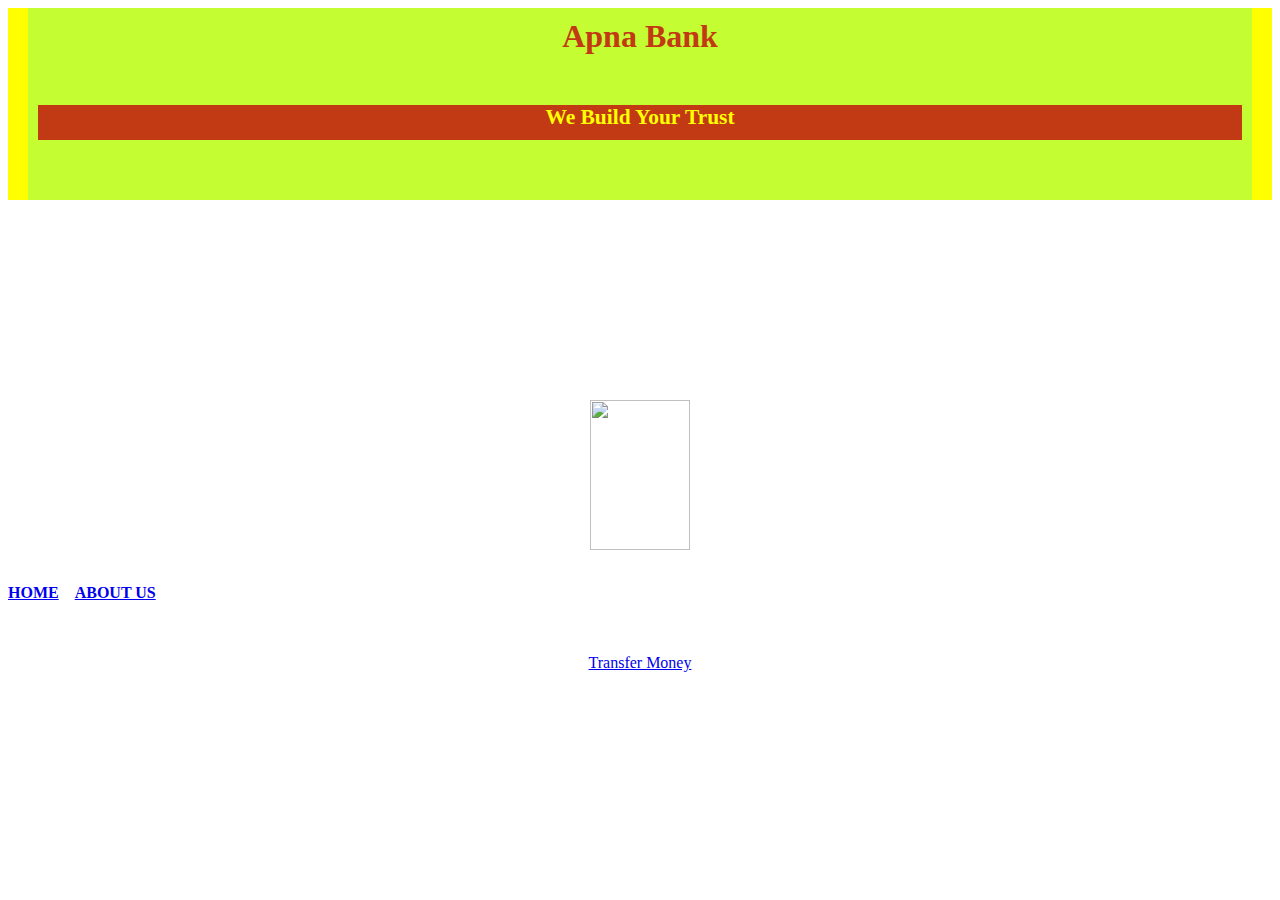
==== Index.html @ ad1af344 "Add files via upload" ====
<html>
    <head>
        <title>Apna BANK</title>
        <link rel="stylesheet" href="home.css">
        <link rel="stylesheet" href="https://unpkg.com/bootstrap-material-design@4.1.1/dist/css/bootstrap-material-design.min.css">
        <link rel="stylesheet" href="https://cdnjs.cloudflare.com/ajax/libs/font-awesome/5.14.0/css/all.min.css">
    
        <!-- Fonts -->
        <link rel="stylesheet" href="assets/css/style.css">
        <link href="https://fonts.googleapis.com/css2?family=Noto+Sans+JP:wght@500&display=swap" rel="stylesheet"> 
        <link href="https://fonts.googleapis.com/css2?family=Sansita+Swashed:wght@700&display=swap" rel="stylesheet">
        <link href="https://fonts.googleapis.com/css2?family=Roboto:wght@500&display=swap" rel="stylesheet">
       

    </head>
    <body>
    
        <div class="container">
            <strong><h1 style=" background-color:  rgb(195, 253, 50);padding: 10px;margin-bottom: 20px;color: rgb(193, 58, 20);border-right: 20px solid yellow; border-left: 20px solid yellow;"><center>Apna Bank<br> <h6 style="background-color: rgb(193, 58, 20);padding-bottom : 10px;color: yellow;">We Build Your Trust<h6></center></h1>
            </strong>
           
             <br><br><br><br><br>    <br><br><br><br><br>
         


    <div class="city">
        
       <center> <img align="center" src="https://www.thesparksfoundationsingapore.org/images/logo_small.png" width="100" height="150" > </center>
       
        <br>
        <p id="part1">
            <a href="index.html"><b>HOME</b></a>&nbsp;&nbsp;&nbsp; <a href="https://www.thesparksfoundationsingapore.org/"  target=”_blank”><b>ABOUT US</b></a>
        </p>
        <br><br>
        <center><a  class=button href="customers.html">Transfer Money</a></center>
    </div>

    

  <br><br>
 <br><br>

 
</body>
</html>
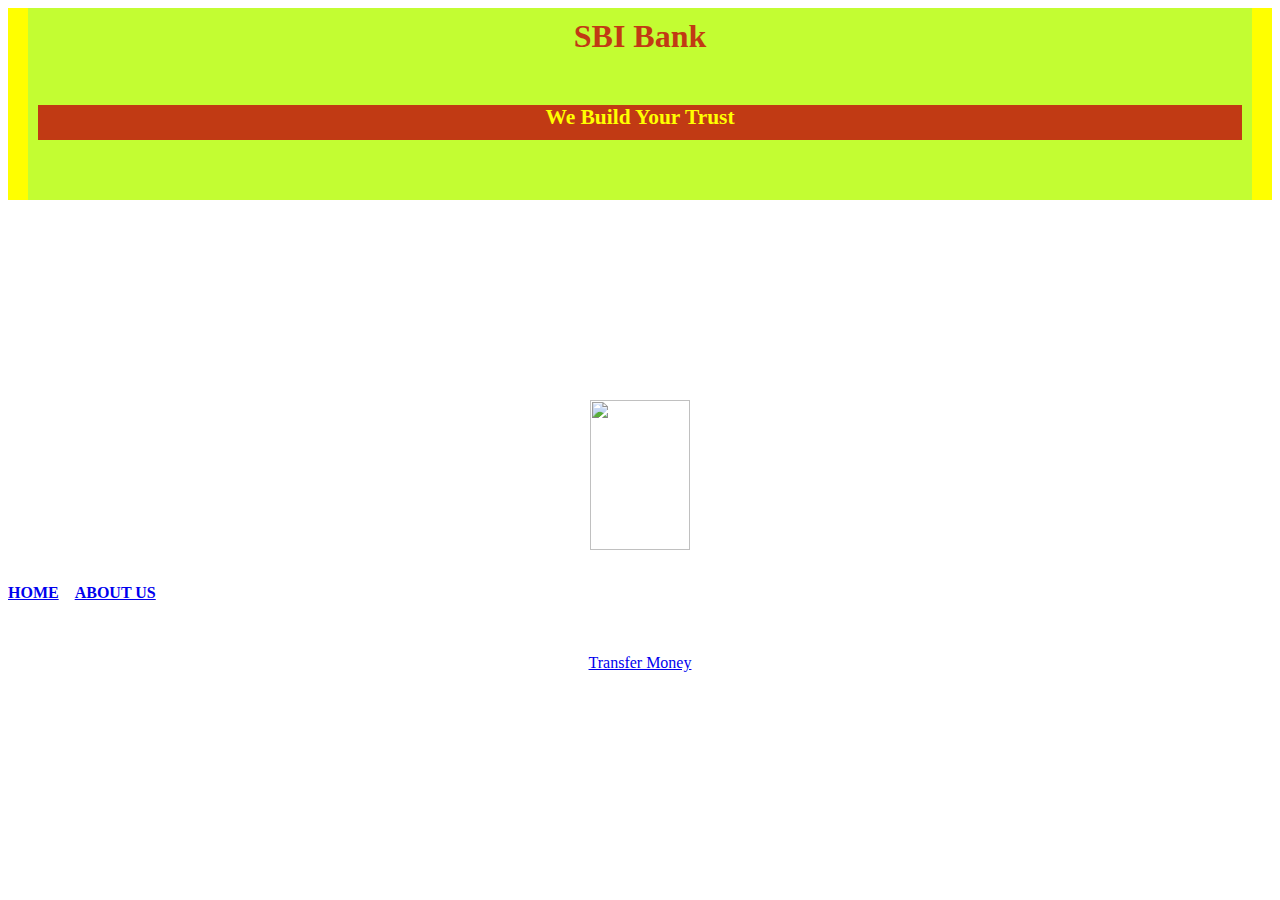
==== commit 67b2a451: "Update Index.html" ====
--- a/Index.html
+++ b/Index.html
@@ -1,6 +1,6 @@
 <html>
     <head>
-        <title>Apna BANK</title>
+        <title>SBI BANK</title>
         <link rel="stylesheet" href="home.css">
         <link rel="stylesheet" href="https://unpkg.com/bootstrap-material-design@4.1.1/dist/css/bootstrap-material-design.min.css">
         <link rel="stylesheet" href="https://cdnjs.cloudflare.com/ajax/libs/font-awesome/5.14.0/css/all.min.css">
@@ -16,7 +16,7 @@
     <body>
     
         <div class="container">
-            <strong><h1 style=" background-color:  rgb(195, 253, 50);padding: 10px;margin-bottom: 20px;color: rgb(193, 58, 20);border-right: 20px solid yellow; border-left: 20px solid yellow;"><center>Apna Bank<br> <h6 style="background-color: rgb(193, 58, 20);padding-bottom : 10px;color: yellow;">We Build Your Trust<h6></center></h1>
+            <strong><h1 style=" background-color:  rgb(195, 253, 50);padding: 10px;margin-bottom: 20px;color: rgb(193, 58, 20);border-right: 20px solid yellow; border-left: 20px solid yellow;"><center>SBI Bank<br> <h6 style="background-color: rgb(193, 58, 20);padding-bottom : 10px;color: yellow;">We Build Your Trust<h6></center></h1>
             </strong>
            
              <br><br><br><br><br>    <br><br><br><br><br>
@@ -42,4 +42,4 @@
 
  
 </body>
-</html>+</html>
